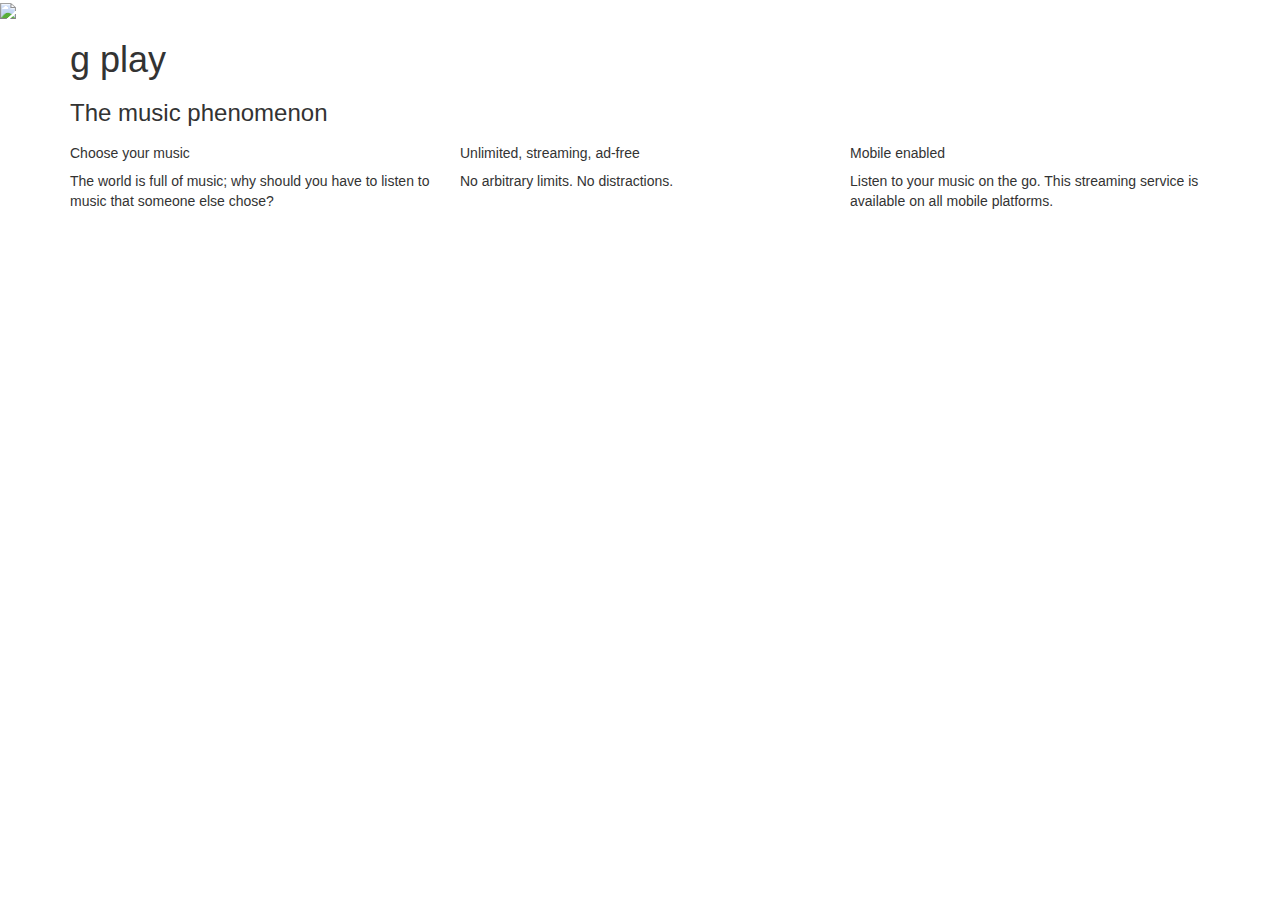
==== public/index.html @ 49b41693 "Full refactor of profile, collection and album with design and jQuery" ====
<!DOCTYPE html>
<html>
  <head>
    <title>g-play</title>
    <link rel="stylesheet" type="text/css" href="http://yui.yahooapis.com/3.17.1/build/cssreset/cssreset-min.css">
    <link href='http://fonts.googleapis.com/css?family=Open+Sans:400,800,600,700,300' rel='stylesheet' type='text/css'>
    <link rel="stylesheet" href="//netdna.bootstrapcdn.com/bootstrap/3.1.1/css/bootstrap.min.css">
    <link rel="stylesheet" type="text/css" href="/stylesheets/app.css">
    <script src="//ajax.googleapis.com/ajax/libs/jquery/1.11.1/jquery.min.js"></script>
    <script src="/javascripts/vendor.js"></script>
    <script src="/javascripts/app.js"></script>
    <script>
      require('scripts/app');
    </script>
  </head>
  <body class="landing">
    <div class='nav-bar'> <!-- Nav Bar -->
      <img src="/images/blocjams.png">
    </div>  

    <div class='hero-content'> <!-- Hero content -->
      <div class='container'>
        <h1> g play </h1>
        <h3> The music phenomenon</h3>
      </div>
    </div>

    <div class='selling-points container'> <!-- selling points -->
    <div class="row">
      <div class='point col-md-4'>
        <h5> Choose your music </h5>
        <p> The world is full of music; why should you have to listen to music that someone else chose? </p>
      </div>
      <div class='point col-md-4'>
        <h5> Unlimited, streaming, ad-free </h5>
        <p> No arbitrary limits. No distractions. </p>
      </div>
      <div class='point col-md-4'>
        <h5>Mobile enabled</h5>
        <p> Listen to your music on the go. This streaming service is available on all mobile platforms.</p>
      </div>
    </div>
   </div>
  </body> 
</html>
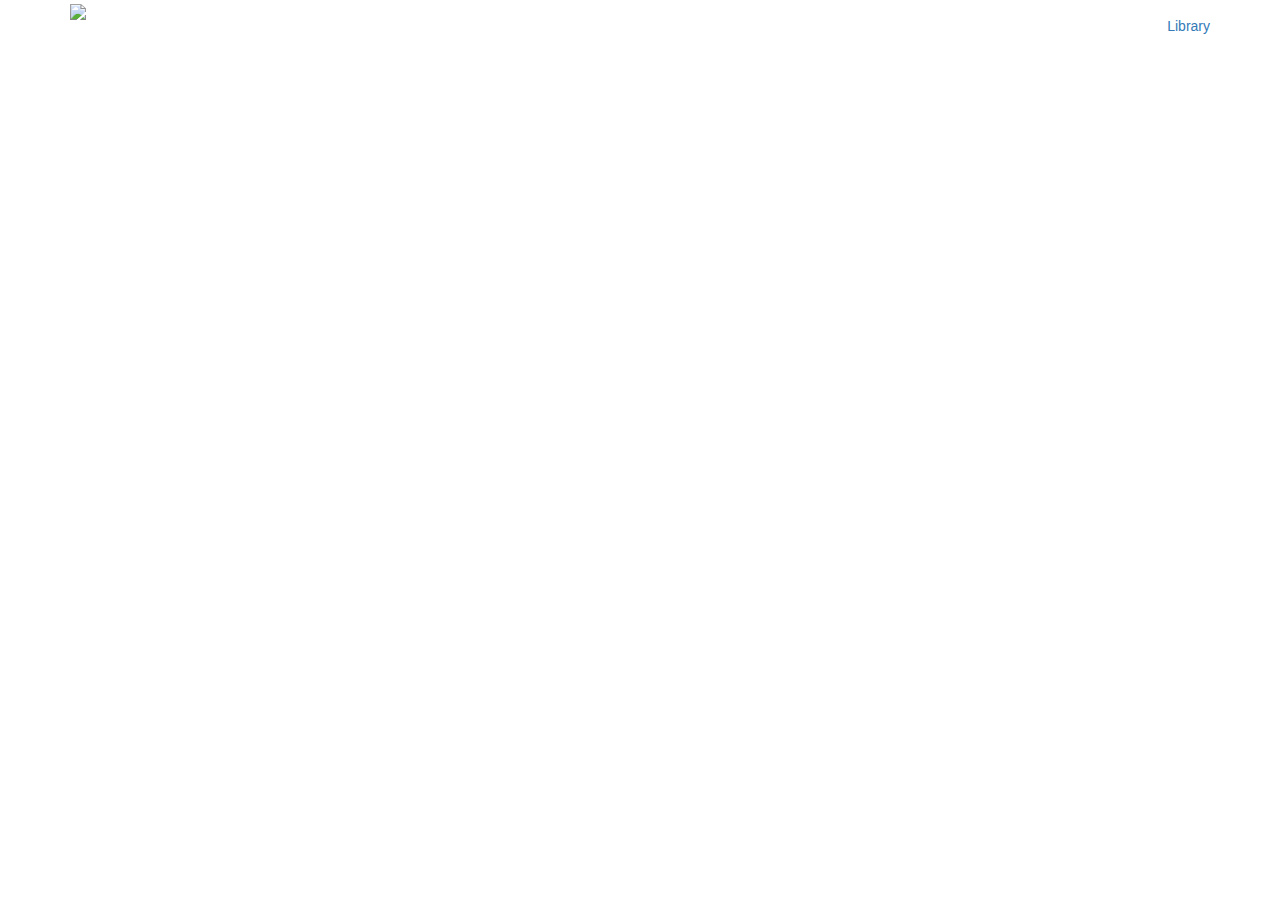
==== commit f490dc12: "Make Angular take control of collections, album and add music with Buzz library" ====
--- a/public/index.html
+++ b/public/index.html
@@ -1,45 +1,38 @@
 <!DOCTYPE html>
-<html>
+<html ng-app="gPlay">
   <head>
-    <title>g-play</title>
+    <title>g-Play</title>
     <link rel="stylesheet" type="text/css" href="http://yui.yahooapis.com/3.17.1/build/cssreset/cssreset-min.css">
     <link href='http://fonts.googleapis.com/css?family=Open+Sans:400,800,600,700,300' rel='stylesheet' type='text/css'>
     <link rel="stylesheet" href="//netdna.bootstrapcdn.com/bootstrap/3.1.1/css/bootstrap.min.css">
+    <link href="//netdna.bootstrapcdn.com/font-awesome/4.1.0/css/font-awesome.min.css" rel="stylesheet">
     <link rel="stylesheet" type="text/css" href="/stylesheets/app.css">
     <script src="//ajax.googleapis.com/ajax/libs/jquery/1.11.1/jquery.min.js"></script>
+    <script src="https://ajax.googleapis.com/ajax/libs/angularjs/1.2.25/angular.min.js"></script>
+    <script src="//cdnjs.cloudflare.com/ajax/libs/angular-ui-router/0.2.10/angular-ui-router.min.js"></script>
+    <script src="//cdnjs.cloudflare.com/ajax/libs/buzz/1.1.0/buzz.min.js"></script>
     <script src="/javascripts/vendor.js"></script>
     <script src="/javascripts/app.js"></script>
     <script>
       require('scripts/app');
     </script>
   </head>
-  <body class="landing">
-    <div class='nav-bar'> <!-- Nav Bar -->
-      <img src="/images/blocjams.png">
-    </div>  
-
-    <div class='hero-content'> <!-- Hero content -->
-      <div class='container'>
-        <h1> g play </h1>
-        <h3> The music phenomenon</h3>
+  <body>
+    <nav class="player-header-nav navbar">
+      <div class="container">
+        <div class='navbar-header'> <!-- Nav Bar -->
+          <a ui-sref='landing' class='logo navbar-left'>
+            <img src="/images/blocjams.png">
+          </a>
+        </div>
+        <ul class="nav navbar-nav navbar-right">
+          <li><a ui-sref='collection'>Library</a></li>
+        </ul>
       </div>
+      
+    </nav>
+    <!-- Render templates here -->
+    <div ui-view>
     </div>
-
-    <div class='selling-points container'> <!-- selling points -->
-    <div class="row">
-      <div class='point col-md-4'>
-        <h5> Choose your music </h5>
-        <p> The world is full of music; why should you have to listen to music that someone else chose? </p>
-      </div>
-      <div class='point col-md-4'>
-        <h5> Unlimited, streaming, ad-free </h5>
-        <p> No arbitrary limits. No distractions. </p>
-      </div>
-      <div class='point col-md-4'>
-        <h5>Mobile enabled</h5>
-        <p> Listen to your music on the go. This streaming service is available on all mobile platforms.</p>
-      </div>
-    </div>
-   </div>
   </body> 
 </html>
